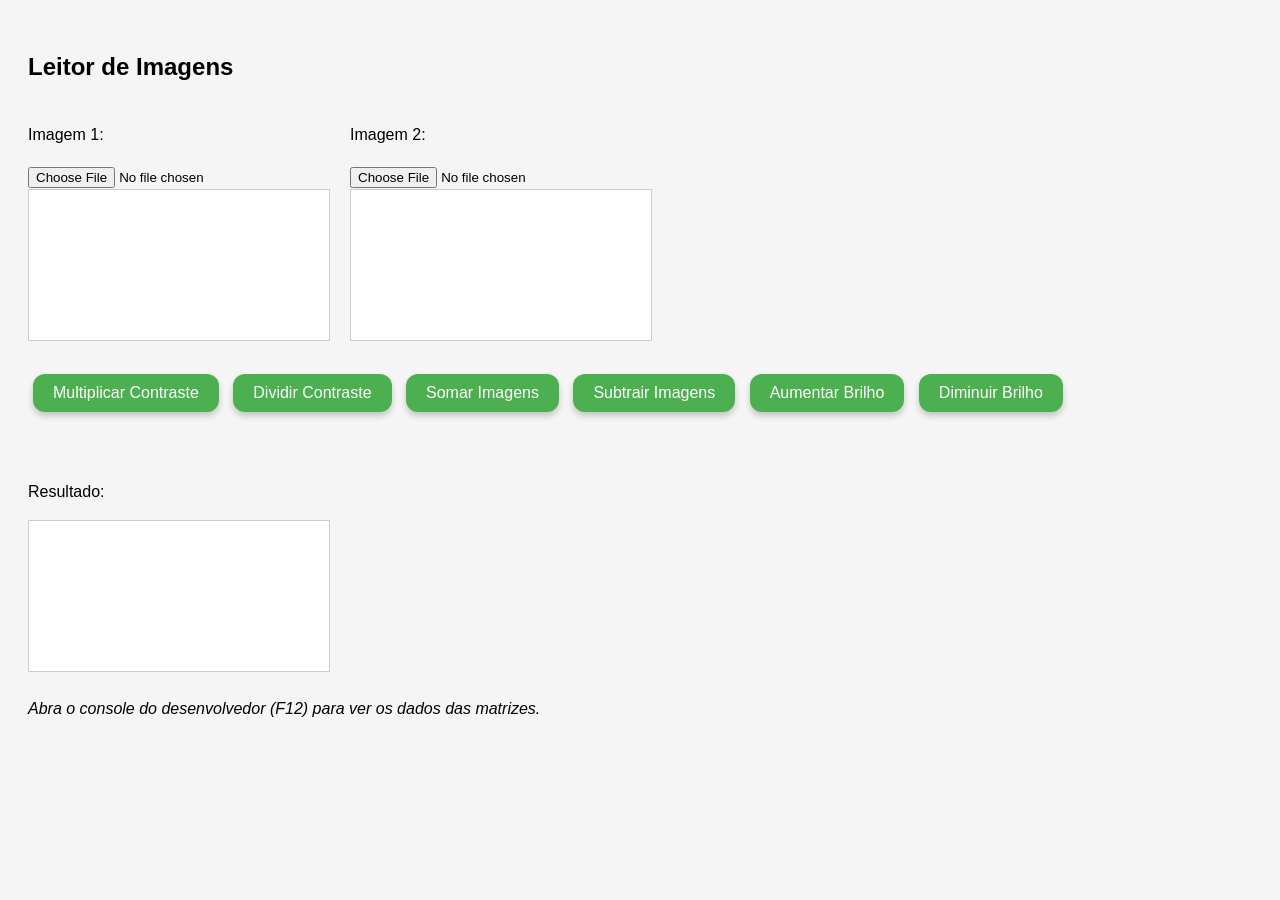
==== Processamende Imagens Trabalho/index.html @ 71f13ba0 "primeiro site" ====
<!DOCTYPE html>
<html lang="pt-br">
<head>
    <meta charset="UTF-8">
    <title>Processador de Imagens</title>
    <link rel="stylesheet" href="style.css">
</head>
<body>

<h2>Leitor de Imagens</h2>

<div class="container">
    <div>
        <p>Imagem 1:</p>
        <input type="file" id="input1" accept="image/*">
        <br><canvas id="canvas1"></canvas>
    </div>
    <div>
        <p>Imagem 2:</p>
        <input type="file" id="input2" accept="image/*">
        <br><canvas id="canvas2"></canvas>
    </div>
</div>

<div class="botoes">
    <button onclick="multiplicarContraste()">Multiplicar Contraste</button>
    <button onclick="dividirContraste()">Dividir Contraste</button>
    <button onclick="somarImagens()">Somar Imagens</button>
    <button onclick="subtrairImagens()">Subtrair Imagens</button>
    <button onclick="aumentarBrilho()">Aumentar Brilho</button>
    <button onclick="diminuirBrilho()">Diminuir Brilho</button>
</div>

<br>
<p>Resultado:</p>
<canvas id="canvasResultado"></canvas>

<p><i>Abra o console do desenvolvedor (F12) para ver os dados das matrizes.</i></p>

<script src="script.js"></script>
</body>
</html>
---- Processamende Imagens Trabalho/style.css ----
/* style.css */
body { 
    font-family: sans-serif; 
    padding: 20px; 
    line-height: 1.6; 
    background-color: #f5f5f5;
}

.container { 
    display: flex; 
    gap: 20px; 
    margin-bottom: 20px; 
}

canvas { 
    border: 1px solid #ccc; 
    max-width: 300px; 
    height: auto; 
    background-color: #fff;
}

.botoes {
    margin-bottom: 20px;
}

button { 
    margin: 5px; 
    padding: 10px 20px; 
    border-radius: 12px;
    border: none;
    background-color: #4CAF50;
    color: white;
    font-size: 16px;
    cursor: pointer;
    transition: all 0.3s ease;
    box-shadow: 0px 4px 6px rgba(0,0,0,0.2);
}

button:hover {
    background-color: #45a049;
    transform: translateY(-2px);
    box-shadow: 0px 6px 8px rgba(0,0,0,0.3);
}

button:active {
    transform: translateY(0px);
    box-shadow: 0px 4px 6px rgba(0,0,0,0.2);
}
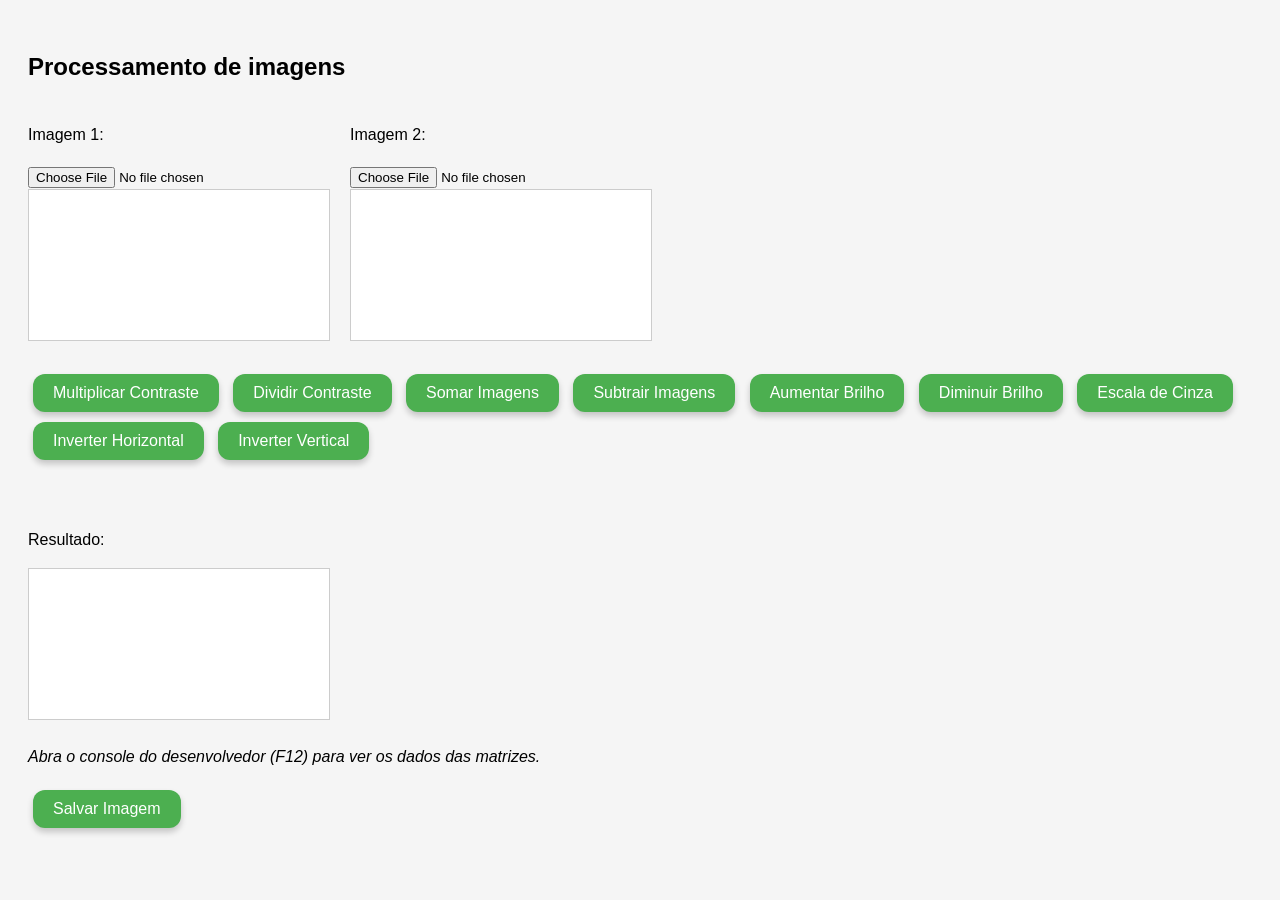
==== commit 43650e4b: "Processamento de imagens" ====
--- a/Processamende Imagens Trabalho/index.html
+++ b/Processamende Imagens Trabalho/index.html
@@ -7,7 +7,7 @@
 </head>
 <body>
 
-<h2>Leitor de Imagens</h2>
+<h2>Processamento de imagens</h2>
 
 <div class="container">
     <div>
@@ -29,6 +29,9 @@
     <button onclick="subtrairImagens()">Subtrair Imagens</button>
     <button onclick="aumentarBrilho()">Aumentar Brilho</button>
     <button onclick="diminuirBrilho()">Diminuir Brilho</button>
+    <button onclick="converterParaCinza()">Escala de Cinza</button>
+    <button onclick="inverterImagem()">Inverter Horizontal</button>
+    <button onclick="inverterVertical()">Inverter Vertical</button>
 </div>
 
 <br>
@@ -38,5 +41,8 @@
 <p><i>Abra o console do desenvolvedor (F12) para ver os dados das matrizes.</i></p>
 
 <script src="script.js"></script>
+
+<button onclick="salvarImagem()">Salvar Imagem</button>
+
 </body>
-</html>+</html>
--- a/Processamende Imagens Trabalho/style.css
+++ b/Processamende Imagens Trabalho/style.css
@@ -1,4 +1,3 @@
-/* style.css */
 body { 
     font-family: sans-serif; 
     padding: 20px; 
